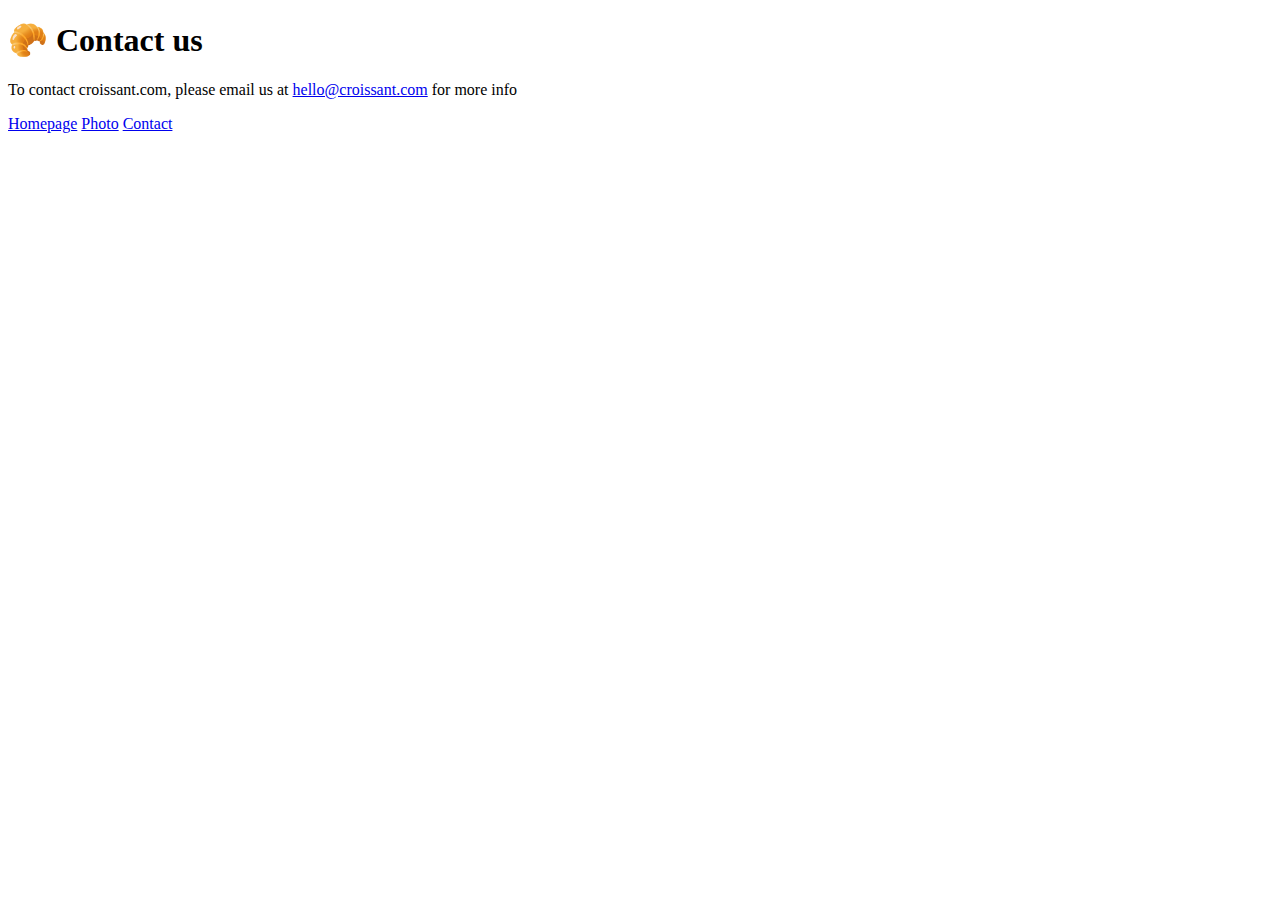
==== contact.html @ a728b971 "Initial commit" ====
<!DOCTYPE html>
<html lang="en">
  <head>
    <meta charset="UTF-8" />
    <meta name="viewport" content="width=device-width, initial-scale=1.0" />
    <title>Contact</title>
  </head>
  <body>
    <h1>🥐 Contact us</h1>
    <p>
      To contact croissant.com, please email us at
      <a href="mailto:hello@croissant.com">hello@croissant.com</a> for more info
    </p>
    <div class="container">
      <a href="/">Homepage</a>
      <a href="/photo.html">Photo</a>
      <a href="/contact.html">Contact</a>
    </div>
  </body>
</html>
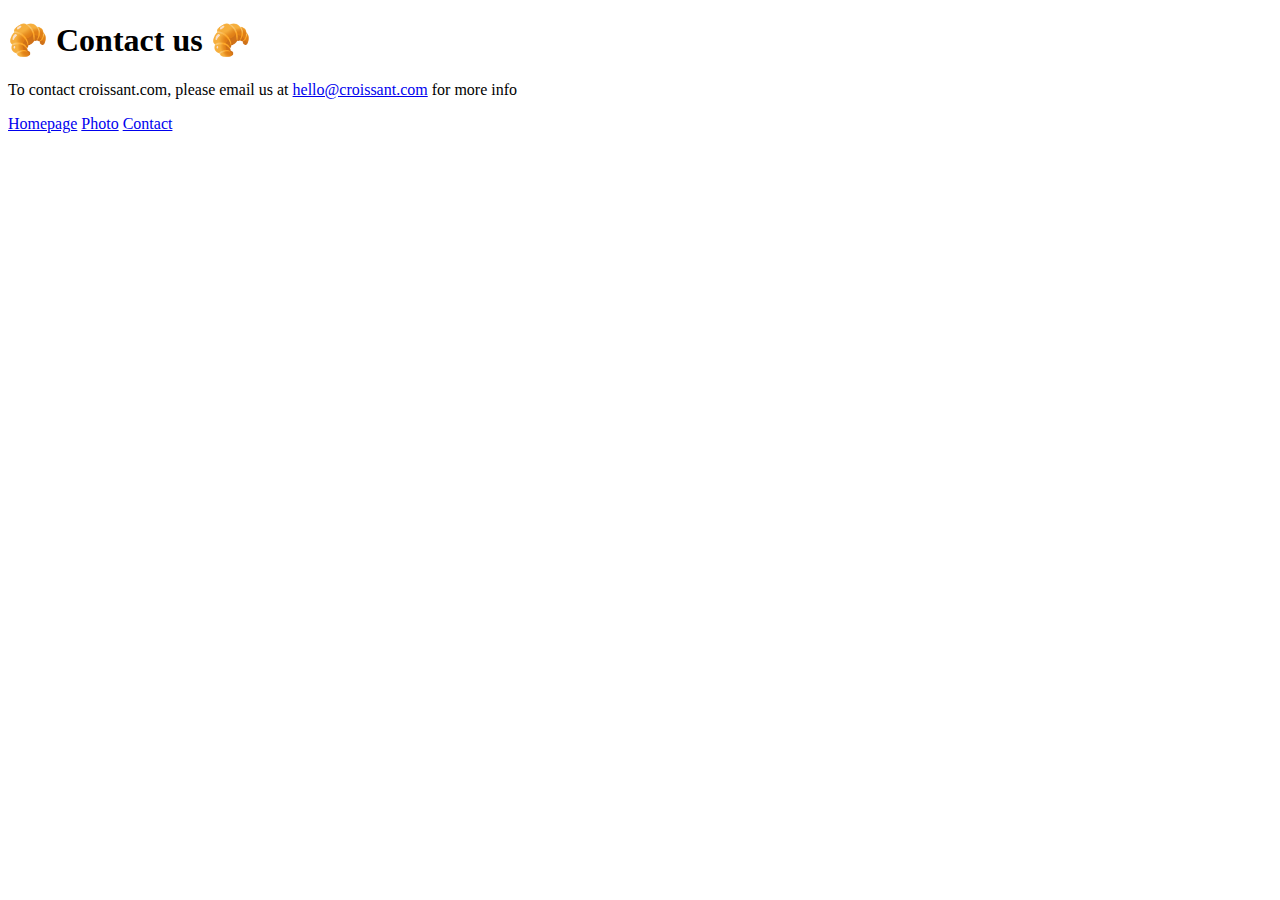
==== commit b5303216: "Created file structure" ====
--- a/contact.html
+++ b/contact.html
@@ -6,7 +6,7 @@
     <title>Contact</title>
   </head>
   <body>
-    <h1>🥐 Contact us</h1>
+    <h1>🥐 Contact us 🥐</h1>
     <p>
       To contact croissant.com, please email us at
       <a href="mailto:hello@croissant.com">hello@croissant.com</a> for more info
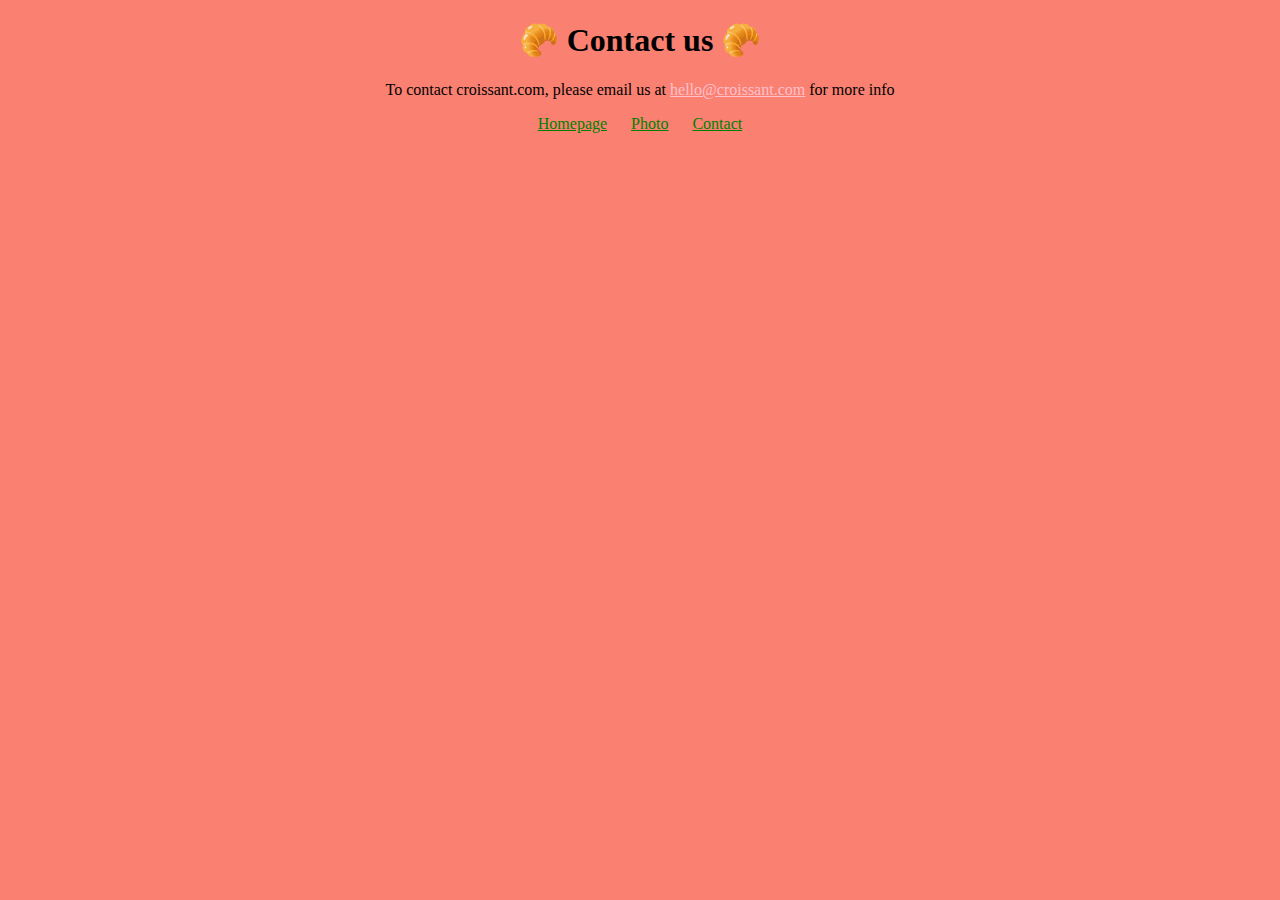
==== commit 6681ecf1: "Added CSS file" ====
--- a/contact.html
+++ b/contact.html
@@ -4,6 +4,7 @@
     <meta charset="UTF-8" />
     <meta name="viewport" content="width=device-width, initial-scale=1.0" />
     <title>Contact</title>
+    <link rel="stylesheet" href="/css/style.css" />
   </head>
   <body>
     <h1>🥐 Contact us 🥐</h1>
@@ -11,7 +12,7 @@
       To contact croissant.com, please email us at
       <a href="mailto:hello@croissant.com">hello@croissant.com</a> for more info
     </p>
-    <div class="container">
+    <div class="pages">
       <a href="/">Homepage</a>
       <a href="/photo.html">Photo</a>
       <a href="/contact.html">Contact</a>
--- a/css/style.css
+++ b/css/style.css
@@ -0,0 +1,33 @@
+body {
+  background-color: salmon;
+}
+
+h1,
+p {
+  text-align: center;
+}
+
+a {
+  color: pink;
+}
+
+.pages {
+  text-align: center;
+}
+
+.pages a {
+  color: green;
+  display: inline;
+  margin: 0 10px;
+}
+
+.pages a:hover {
+  color: yellowgreen;
+}
+
+img {
+  width: 300px;
+  border-radius: 10px;
+  display: block;
+  margin: 30px auto;
+}
